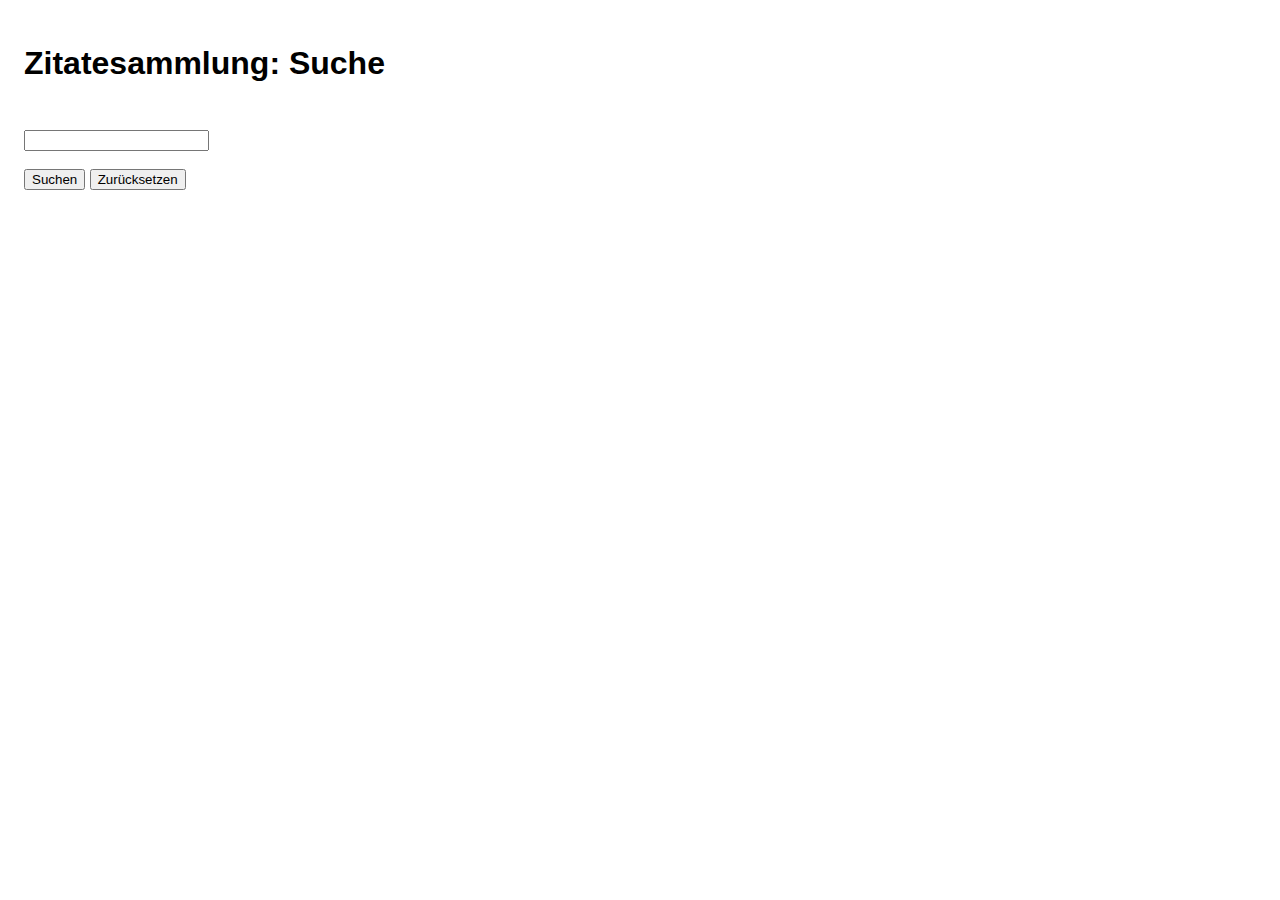
==== src/main/resources/static/suche.html @ 0a546566 "Suchformular uebergibt Suchbegriff an Controller-Methode, aber es wird noch keine Suche durchgefuehr" ====
<!DOCTYPE html>
<html lang="de">
<head>
    <title>Zitatesammlung: Suche</title>
    <meta charset="utf-8" >
    <meta name="viewport" content="width=device-width, initial-scale=1.0">
    <link rel="stylesheet" type="text/css" href="styles.css">
</head>
<body>

  <h1>Zitatesammlung: Suche</h1>

  <form action="/app/suche" method="get">

    <input type="text" name="suchbegriff">
    <br><br>

    <input type="submit" value="Suchen"      >
    <input type="reset"  value="Zurücksetzen">

  </form>

</body>
---- src/main/resources/static/styles.css ----
body {
    font-family: sans-serif;
    padding: 1em;
}

h1 {
    margin-bottom: 1.5em;
}

a {
    margin-bottom: 1em;
}

ul li {
    margin-bottom: 20px;
}

.fett {
    font-weight: bold;
}

.kursiv {
    font-style: italic;
}

.klein {
    font-size: 0.75em;
}

.abstand_unten {
    margin-bottom: 2.5em;
}
.abstand_oben {
    margin-top: 1em;
}
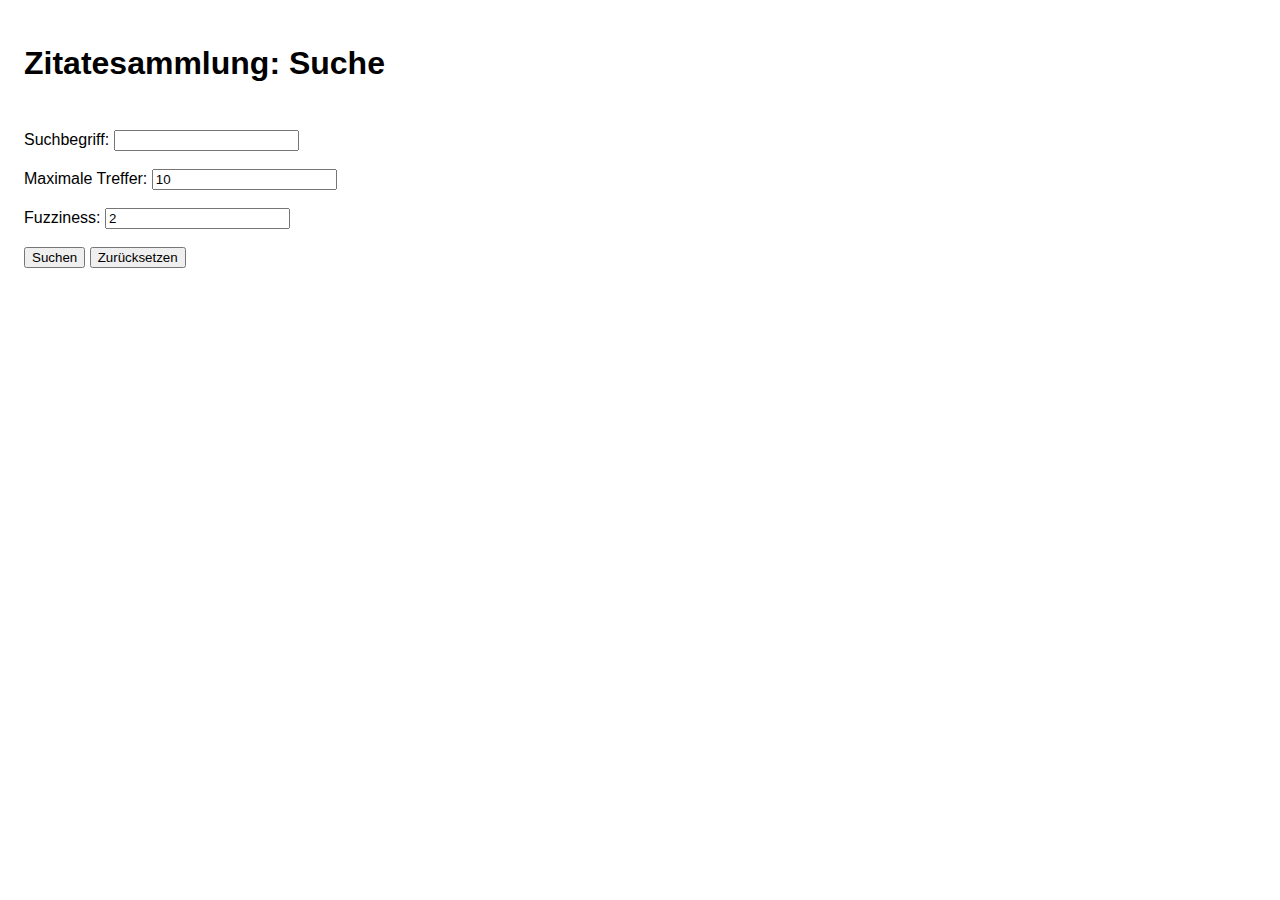
==== commit 8a3e08f6: "Seite fuer zufaelliges Zitat dazu" ====
--- a/src/main/resources/static/suche.html
+++ b/src/main/resources/static/suche.html
@@ -12,7 +12,16 @@
 
   <form action="/app/suche" method="get">
 
-    <input type="text" name="suchbegriff">
+    <label for="suchbegriff">Suchbegriff:</label>
+    <input type="text" id="suchbegriff" name="suchbegriff">
+    <br><br>
+
+    <label for="maxTreffer">Maximale Treffer:</label>
+    <input type="number" id="maxTreffer" name="maxTreffer" min="1" value="10">
+    <br><br>
+  
+    <label for="fuzziness">Fuzziness:</label>
+    <input type="number" id="fuzziness" name="fuzziness" min="0" value="2">
     <br><br>
 
     <input type="submit" value="Suchen"      >
